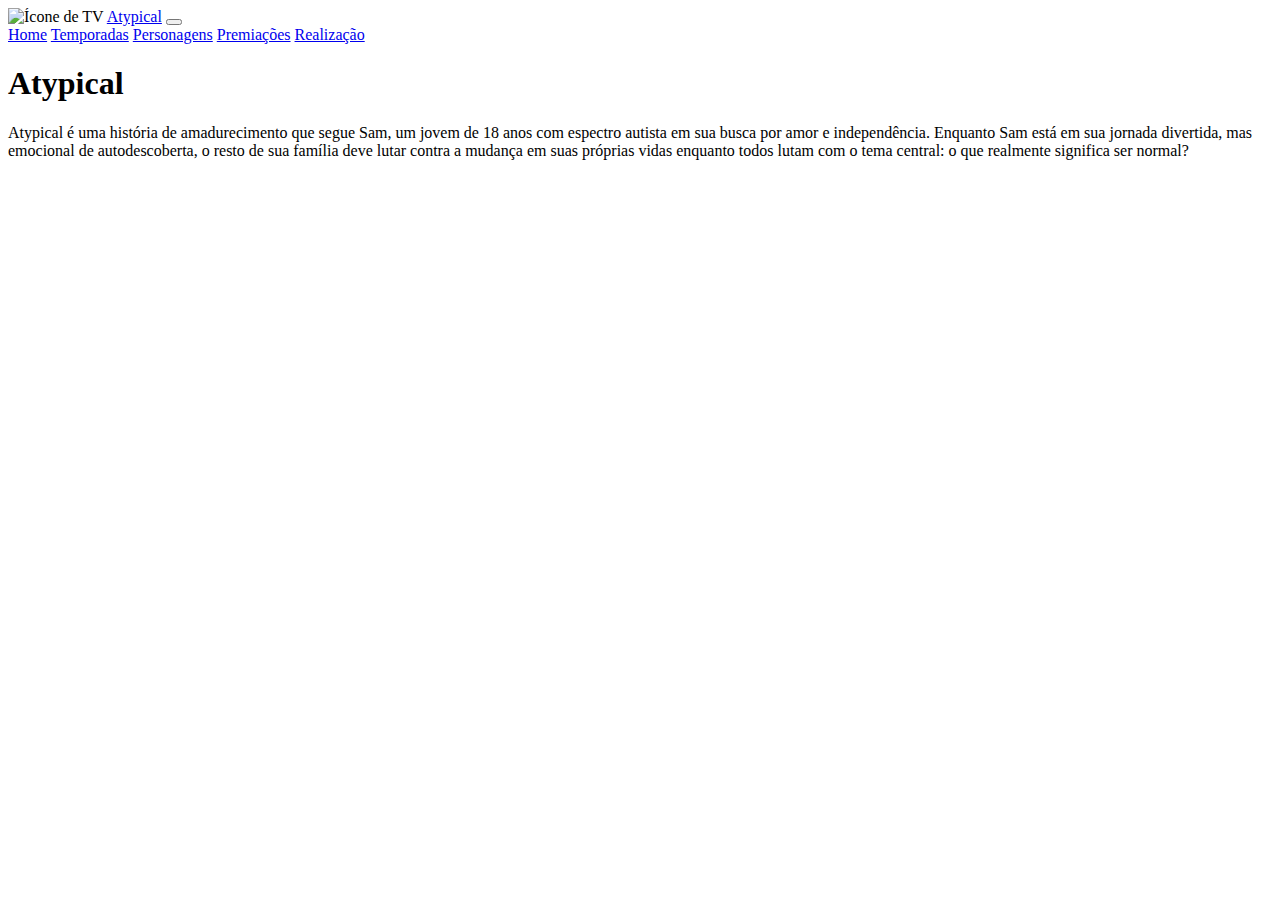
==== Site-Atypical/index.html @ 24dbbc25 "Front em Bootstrap" ====
<!DOCTYPE html>
<html lang="pt-br">
<head>
    <meta charset="UTF-8">
    <meta http-equiv="X-UA-Compatible" content="IE=edge">
    <meta name="viewport" content="width=device-width, initial-scale=1.0">
    <title>Atypical</title>
    <link href="https://cdn.jsdelivr.net/npm/bootstrap@5.0.2/dist/css/bootstrap.min.css" rel="stylesheet" integrity="sha384-EVSTQN3/azprG1Anm3QDgpJLIm9Nao0Yz1ztcQTwFspd3yD65VohhpuuCOmLASjC" crossorigin="anonymous">
</head>

<body>
    <header>
      <nav class="navbar navbar-expand-lg navbar-light bg-light fixed-top">
        <div class="container-fluid">
            <img src="https://image.flaticon.com/icons/png/512/4567/4567305.png" alt="Ícone de TV" width="34" height="34" class="d-inline-block align-text-top">
          <a class="navbar-brand" href="/index.html">Atypical</a>
          <button class="navbar-toggler" type="button" data-bs-toggle="collapse" data-bs-target="#navbarNavAltMarkup" aria-controls="navbarNavAltMarkup" aria-expanded="false" aria-label="Toggle navigation">
            <span class="navbar-toggler-icon"></span>
          </button>
          <div class="collapse navbar-collapse" id="navbarNavAltMarkup">
            <div class="navbar-nav">
              <a class="nav-link active" aria-current="page" href="/index.html">Home</a>
              <a class="nav-link" href="/temporadas.html">Temporadas</a>
              <a class="nav-link" href="/personagens.html">Personagens</a>
              <a class="nav-link" href="/premiacoes.html">Premiações</a> 
              <a class="nav-link" href="/realizacao.html">Realização</a>              
            </div>
          </div>
        </div>
      </nav>
    </header>
    
    <main>
        <div class="bg-image" style="
            background-image: url('/assets/img/atypical.jpg');
            background-size: cover;">
         <section class="py-5 text-center container">
            <div class="row py-lg-5">
              <div class="col-lg-6 col-md-8 mx-auto">
                <h1 class="fw-dark">Atypical</h1>
                <p class="lead text-dark">Atypical é uma história de amadurecimento que segue Sam, um jovem de 18 anos com espectro autista em sua busca por amor e independência. Enquanto Sam está em sua jornada divertida, mas emocional de autodescoberta, o resto de sua família deve lutar contra a mudança em suas próprias vidas enquanto todos lutam com o tema central: o que realmente significa ser normal?</p>
              </div>
            </div>
        </section>   
        </div>
    </main>
    <script src="https://cdn.jsdelivr.net/npm/bootstrap@5.0.2/dist/js/bootstrap.bundle.min.js" integrity="sha384-MrcW6ZMFYlzcLA8Nl+NtUVF0sA7MsXsP1UyJoMp4YLEuNSfAP+JcXn/tWtIaxVXM" crossorigin="anonymous"></script>
</body>
</html>
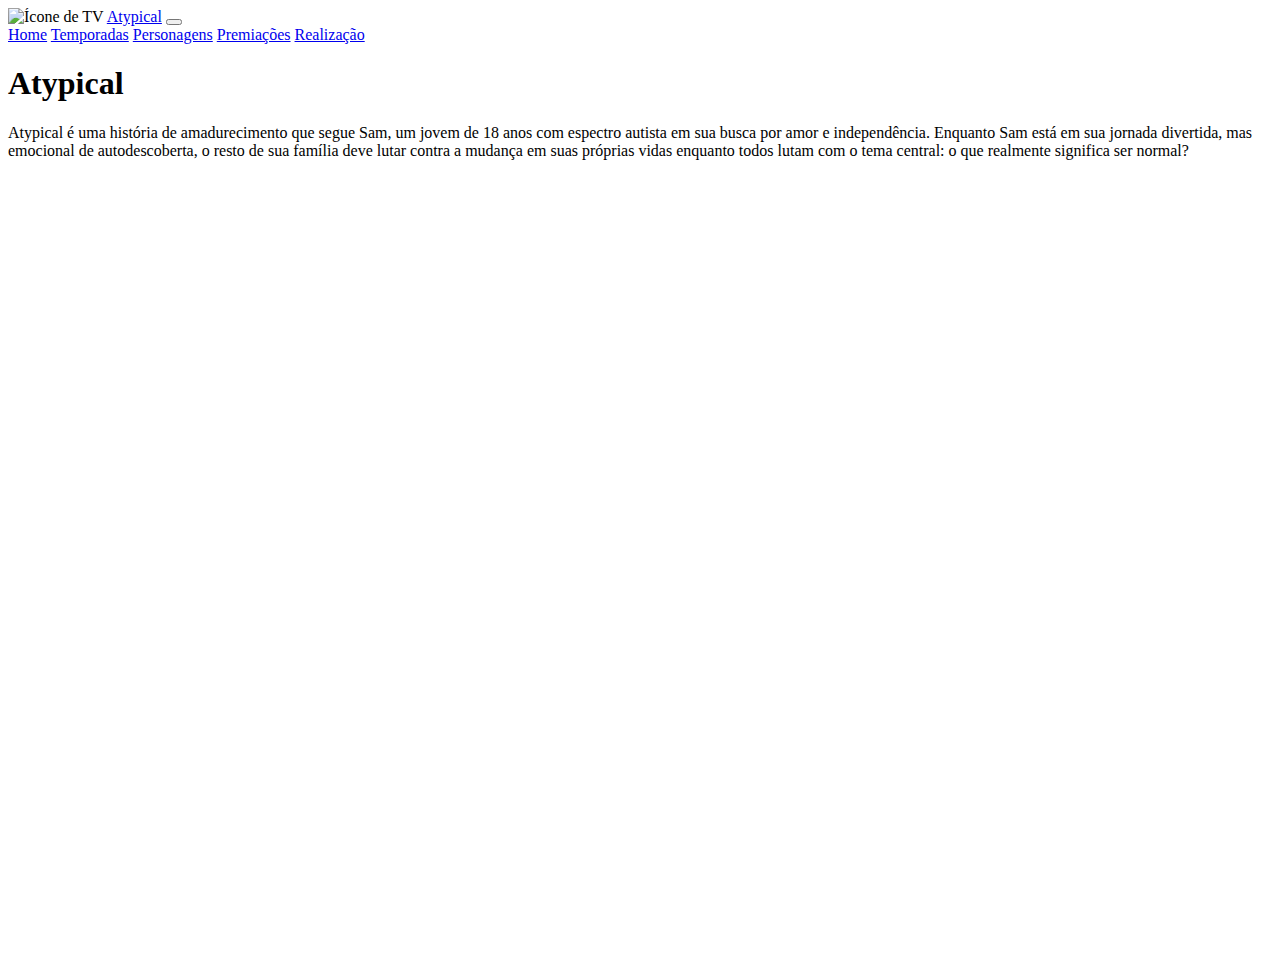
==== commit 3b859301: "Atualizações de Layout e Conteúdo" ====
--- a/Site-Atypical/index.html
+++ b/Site-Atypical/index.html
@@ -6,11 +6,12 @@
     <meta name="viewport" content="width=device-width, initial-scale=1.0">
     <title>Atypical</title>
     <link href="https://cdn.jsdelivr.net/npm/bootstrap@5.0.2/dist/css/bootstrap.min.css" rel="stylesheet" integrity="sha384-EVSTQN3/azprG1Anm3QDgpJLIm9Nao0Yz1ztcQTwFspd3yD65VohhpuuCOmLASjC" crossorigin="anonymous">
+    <link rel="stylesheet" href="assets/css/style.css">
 </head>
 
 <body>
     <header>
-      <nav class="navbar navbar-expand-lg navbar-light bg-light fixed-top">
+      <nav class="navbar navbar-expand-lg navbar-dark bg-dark fixed-top">
         <div class="container-fluid">
             <img src="https://image.flaticon.com/icons/png/512/4567/4567305.png" alt="Ícone de TV" width="34" height="34" class="d-inline-block align-text-top">
           <a class="navbar-brand" href="/index.html">Atypical</a>
@@ -31,19 +32,20 @@
     </header>
     
     <main>
-        <div class="bg-image" style="
-            background-image: url('/assets/img/atypical.jpg');
-            background-size: cover;">
-         <section class="py-5 text-center container">
+        <div class="bg-image d-flex">
+
+         <section class="text-center container position-absolute bottom-0 start-50 translate-middle-x"> 
             <div class="row py-lg-5">
-              <div class="col-lg-6 col-md-8 mx-auto">
-                <h1 class="fw-dark">Atypical</h1>
-                <p class="lead text-dark">Atypical é uma história de amadurecimento que segue Sam, um jovem de 18 anos com espectro autista em sua busca por amor e independência. Enquanto Sam está em sua jornada divertida, mas emocional de autodescoberta, o resto de sua família deve lutar contra a mudança em suas próprias vidas enquanto todos lutam com o tema central: o que realmente significa ser normal?</p>
+              <div>
+                <h1 class="text-light">Atypical</h1>
+                <p class="lead text-light">Atypical é uma história de amadurecimento que segue Sam, um jovem de 18 anos com espectro autista em sua busca por amor e independência. Enquanto Sam está em sua jornada divertida, mas emocional de autodescoberta, o resto de sua família deve lutar contra a mudança em suas próprias vidas enquanto todos lutam com o tema central: o que realmente significa ser normal?</p>
               </div>
             </div>
-        </section>   
+        </section> 
+        
         </div>
     </main>
+
     <script src="https://cdn.jsdelivr.net/npm/bootstrap@5.0.2/dist/js/bootstrap.bundle.min.js" integrity="sha384-MrcW6ZMFYlzcLA8Nl+NtUVF0sA7MsXsP1UyJoMp4YLEuNSfAP+JcXn/tWtIaxVXM" crossorigin="anonymous"></script>
 </body>
 </html>--- a/Site-Atypical/assets/css/style.css
+++ b/Site-Atypical/assets/css/style.css
@@ -0,0 +1,6 @@
+.bg-image {
+    background-image: url('/assets/img/atypical.jpg');
+    height: 100vh;
+    background-size: cover;
+} 
+
